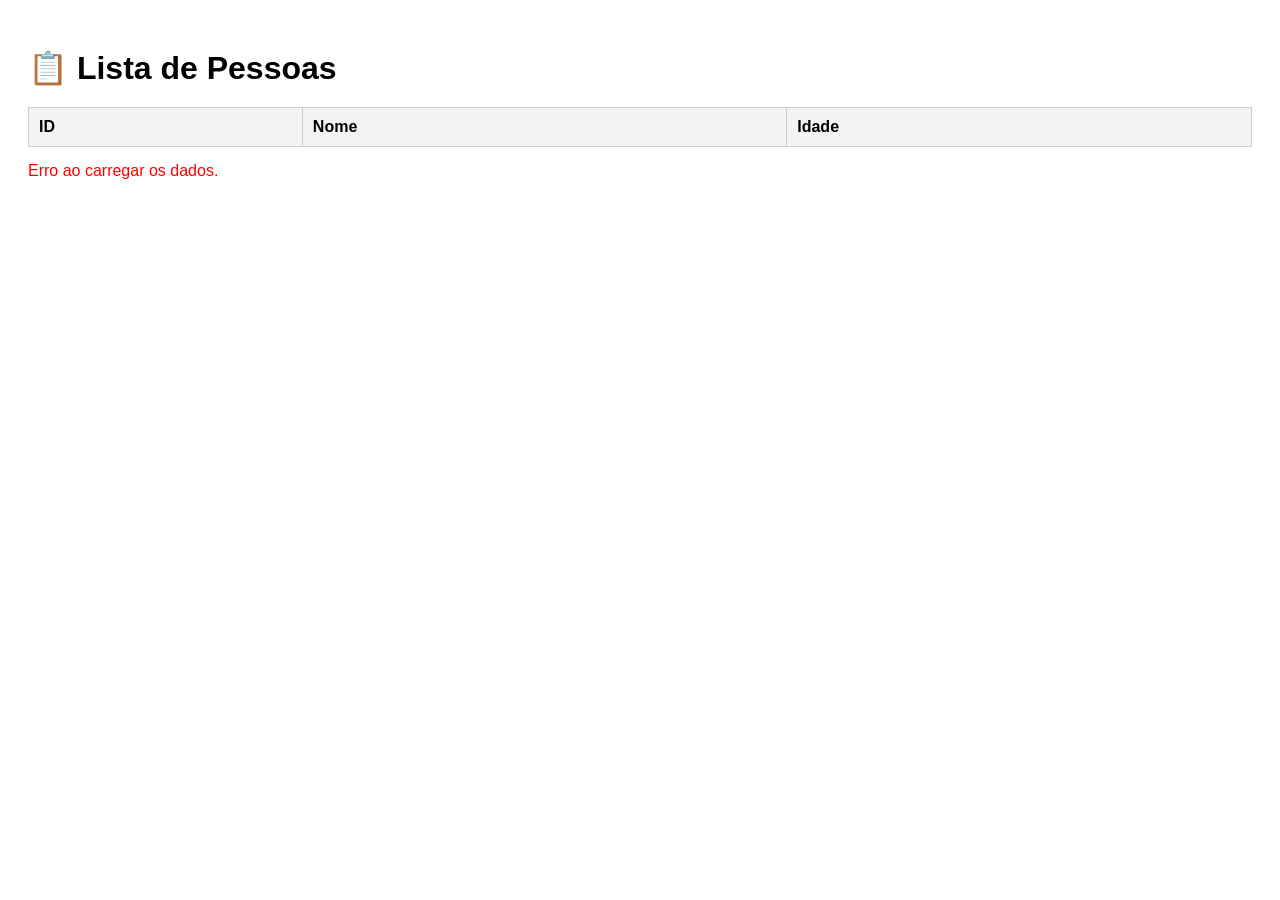
==== frontend/index.html @ 1afdbd35 "instalando dependencias do supabase" ====
<!DOCTYPE html>
<html lang="pt-BR">
<head>
  <meta charset="UTF-8">
  <title>Lista de Pessoas</title>

  <style>
    body {
      font-family: Arial;
      padding: 20px;
    }

    h1 {
      margin-bottom: 20px;
    }

    table {
      border-collapse: collapse;
      width: 100%;
    }

    th, td {
      border: 1px solid #ccc;
      padding: 10px;
      text-align: left;
    }

    th {
      background-color: #f4f4f4;
    }

    #mensagem {
      margin-top: 15px;
      color: red;
    }
  </style>
</head>

<body>

  <h1>📋 Lista de Pessoas</h1>

  <table id="tabela">
    <thead>
      <tr>
        <th>ID</th>
        <th>Nome</th>
        <th>Idade</th>
      </tr>
    </thead>
    <tbody></tbody>
  </table>

  <p id="mensagem"></p>

  <script>
    async function carregarPessoas() {
      try {

        // para acesso local:
        // const resposta = await fetch('http://127.0.0.1:3000/pessoas');
        
        // para acesso web:
        const resposta = await fetch('https://pessoas-api.onrender.com/pessoas');

        if (!resposta.ok) {
          throw new Error('Erro na requisição');
        }

        const dados = await resposta.json();

        const tbody = document.querySelector('#tabela tbody');
        tbody.innerHTML = '';

        if (dados.length === 0) {
          document.getElementById('mensagem').textContent = 'Nenhum registro encontrado.';
          return;
        }

        dados.forEach(pessoa => {
          const linha = `
            <tr>
              <td>${pessoa.id}</td>
              <td>${pessoa.nome}</td>
              <td>${pessoa.idade}</td>
            </tr>
          `;
          tbody.innerHTML += linha;
        });

      } catch (erro) {
        console.error('Erro ao carregar pessoas:', erro);
        document.getElementById('mensagem').textContent = 'Erro ao carregar os dados.';
      }
    }

    carregarPessoas();
  </script>

</body>
</html>
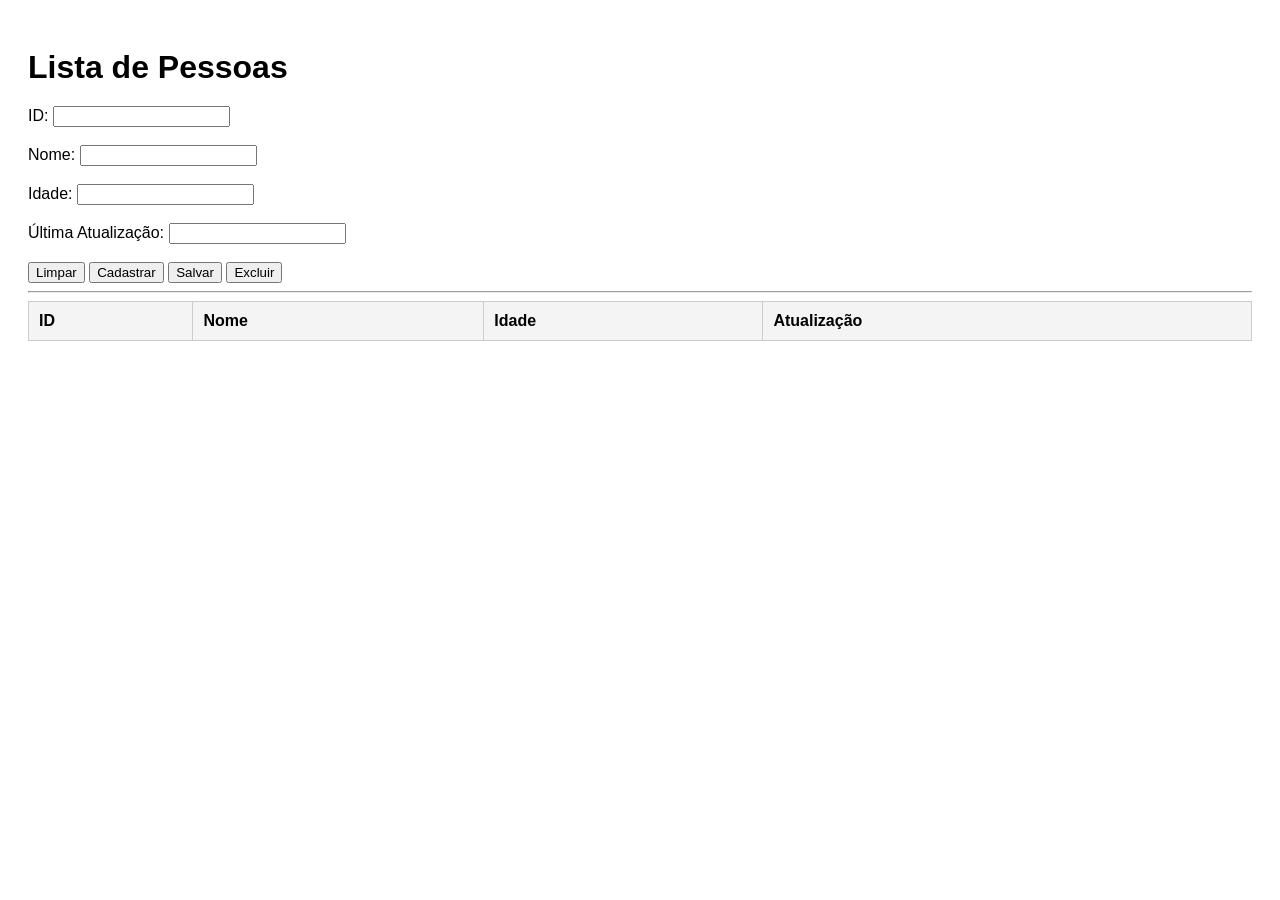
==== commit 4dd95047: "crud completo pessoas" ====
--- a/frontend/index.html
+++ b/frontend/index.html
@@ -1,3 +1,6 @@
+
+
+
 <!DOCTYPE html>
 <html lang="pt-BR">
 <head>
@@ -38,6 +41,53 @@
 
 <body>
 
+
+<!-- desenvolvendo Layout para tbl_pessoas -->    
+
+<h1>Lista de Pessoas</h1>
+
+<div>
+  <label>ID:</label>
+  <input type="text" id="id" readonly><br><br>
+
+  <label>Nome:</label>
+  <input type="text" id="nome"><br><br>
+
+  <label>Idade:</label>
+  <input type="number" id="idade"><br><br>
+
+  <label>Última Atualização:</label>
+  <input type="text" id="atualizacao" readonly><br><br>
+</div>
+
+<div>
+  <button onclick="limpar()">Limpar</button>
+  <button onclick="incluir()">Cadastrar</button>
+  <button onclick="salvar()">Salvar</button>
+  <button onclick="excluir()">Excluir</button>
+</div>
+
+<hr>
+
+<table border="1">
+  <thead>
+    <tr>
+      <th>ID</th>
+      <th>Nome</th>
+      <th>Idade</th>
+      <th>Atualização</th>
+    </tr>
+  </thead>
+  <tbody id="tabela"></tbody>
+</table>
+
+
+
+
+
+
+<!-- primeio display da tbl_pessoas -->
+<!--
   <h1>📋 Lista de Pessoas</h1>
 
   <table id="tabela">
@@ -52,16 +102,19 @@
   </table>
 
   <p id="mensagem"></p>
+-->
+
+
 
   <script>
     async function carregarPessoas() {
       try {
 
         // para acesso local:
-        // const resposta = await fetch('http://127.0.0.1:3000/pessoas');
+        const resposta = await fetch('http://127.0.0.1:3000/pessoas');
         
         // para acesso web:
-        const resposta = await fetch('https://pessoas-api.onrender.com/pessoas');
+        // const resposta = await fetch('https://pessoas-api.onrender.com/pessoas');
 
         if (!resposta.ok) {
           throw new Error('Erro na requisição');
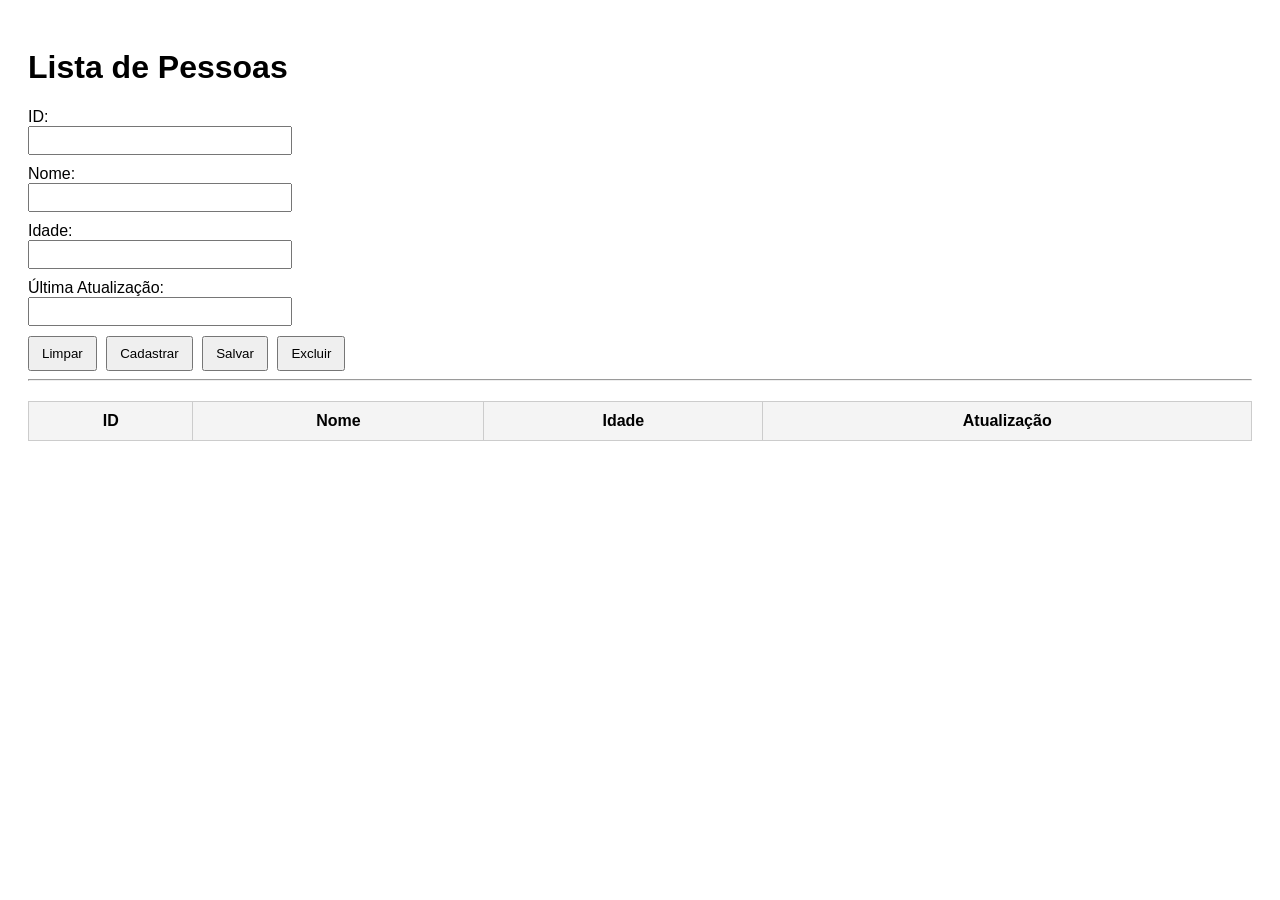
==== commit f422180a: "crud completo com frontend e condicional" ====
--- a/frontend/index.html
+++ b/frontend/index.html
@@ -13,51 +13,52 @@
       padding: 20px;
     }
 
-    h1 {
-      margin-bottom: 20px;
-    }
-
     table {
       border-collapse: collapse;
       width: 100%;
+      margin-top: 20px;
     }
 
     th, td {
       border: 1px solid #ccc;
       padding: 10px;
-      text-align: left;
+      cursor: pointer;
     }
 
     th {
       background-color: #f4f4f4;
-    }
-
-    #mensagem {
-      margin-top: 15px;
-      color: red;
+      cursor: default;
+    }
+
+    input {
+      margin-bottom: 10px;
+      padding: 5px;
+      width: 250px;
+    }
+
+    button {
+      padding: 8px 12px;
+      margin-right: 5px;
     }
   </style>
 </head>
 
 <body>
 
-
-<!-- desenvolvendo Layout para tbl_pessoas -->    
-
 <h1>Lista de Pessoas</h1>
 
 <div>
-  <label>ID:</label>
-  <input type="text" id="id" readonly><br><br>
-
-  <label>Nome:</label>
-  <input type="text" id="nome"><br><br>
-
-  <label>Idade:</label>
-  <input type="number" id="idade"><br><br>
-
-  <label>Última Atualização:</label>
-  <input type="text" id="atualizacao" readonly><br><br>
+  <label>ID:</label><br>
+  <input type="text" id="id" readonly><br>
+
+  <label>Nome:</label><br>
+  <input type="text" id="nome"><br>
+
+  <label>Idade:</label><br>
+  <input type="number" id="idade"><br>
+
+  <label>Última Atualização:</label><br>
+  <input type="text" id="atualizacao" readonly><br>
 </div>
 
 <div>
@@ -69,7 +70,7 @@
 
 <hr>
 
-<table border="1">
+<table>
   <thead>
     <tr>
       <th>ID</th>
@@ -81,74 +82,166 @@
   <tbody id="tabela"></tbody>
 </table>
 
-
-
-
-
-
-<!-- primeio display da tbl_pessoas -->
-<!--
-  <h1>📋 Lista de Pessoas</h1>
-
-  <table id="tabela">
-    <thead>
-      <tr>
-        <th>ID</th>
-        <th>Nome</th>
-        <th>Idade</th>
-      </tr>
-    </thead>
-    <tbody></tbody>
-  </table>
-
-  <p id="mensagem"></p>
--->
-
-
-
-  <script>
-    async function carregarPessoas() {
-      try {
-
-        // para acesso local:
-        const resposta = await fetch('http://127.0.0.1:3000/pessoas');
-        
-        // para acesso web:
-        // const resposta = await fetch('https://pessoas-api.onrender.com/pessoas');
-
-        if (!resposta.ok) {
-          throw new Error('Erro na requisição');
-        }
-
-        const dados = await resposta.json();
-
-        const tbody = document.querySelector('#tabela tbody');
-        tbody.innerHTML = '';
-
-        if (dados.length === 0) {
-          document.getElementById('mensagem').textContent = 'Nenhum registro encontrado.';
-          return;
-        }
-
-        dados.forEach(pessoa => {
-          const linha = `
-            <tr>
-              <td>${pessoa.id}</td>
-              <td>${pessoa.nome}</td>
-              <td>${pessoa.idade}</td>
-            </tr>
-          `;
-          tbody.innerHTML += linha;
+<script>
+
+  // 🔥 DETECTA AUTOMATICAMENTE O AMBIENTE
+  const API_URL =
+    window.location.hostname === '127.0.0.1' ||
+    window.location.hostname === 'localhost'
+      ? 'http://127.0.0.1:3000/pessoas'
+      : 'https://pessoas-api.onrender.com/pessoas';
+
+  async function carregarPessoas() {
+    try {
+      const resposta = await fetch(API_URL);
+
+      if (!resposta.ok) {
+        throw new Error('Erro na requisição');
+      }
+
+      const dados = await resposta.json();
+
+      const tbody = document.getElementById('tabela');
+      tbody.innerHTML = '';
+
+      dados.forEach(pessoa => {
+        const linha = document.createElement('tr');
+
+        linha.innerHTML = `
+          <td>${pessoa.id}</td>
+          <td>${pessoa.nome}</td>
+          <td>${pessoa.idade}</td>
+          <td>${pessoa.updated_at ?? ''}</td>
+        `;
+
+        linha.addEventListener('click', () => {
+          selecionarPessoa(pessoa);
         });
 
-      } catch (erro) {
-        console.error('Erro ao carregar pessoas:', erro);
-        document.getElementById('mensagem').textContent = 'Erro ao carregar os dados.';
-      }
-    }
-
-    carregarPessoas();
-  </script>
+        tbody.appendChild(linha);
+      });
+
+    } catch (erro) {
+      console.error('Erro ao carregar pessoas:', erro);
+      alert('Erro ao carregar dados.');
+    }
+  }
+
+  async function incluir() {
+    try {
+      const nome = document.getElementById('nome').value.trim();
+      const idade = document.getElementById('idade').value;
+
+      if (!nome || !idade) {
+        alert('Preencha nome e idade.');
+        return;
+      }
+
+      const resposta = await fetch(API_URL, {
+        method: 'POST',
+        headers: { 'Content-Type': 'application/json' },
+        body: JSON.stringify({
+          nome,
+          idade: Number(idade)
+        })
+      });
+
+      if (!resposta.ok) {
+        throw new Error('Erro ao cadastrar');
+      }
+
+      limpar();
+      await carregarPessoas();
+
+      alert('Pessoa cadastrada!');
+    } catch (erro) {
+      console.error('Erro ao cadastrar:', erro);
+      alert('Erro ao cadastrar.');
+    }
+  }
+
+  async function salvar() {
+    try {
+      const id = document.getElementById('id').value;
+      const nome = document.getElementById('nome').value.trim();
+      const idade = document.getElementById('idade').value;
+
+      if (!id) {
+        alert('Selecione um registro.');
+        return;
+      }
+
+      const resposta = await fetch(`${API_URL}/${id}`, {
+        method: 'PUT',
+        headers: { 'Content-Type': 'application/json' },
+        body: JSON.stringify({
+          nome,
+          idade: Number(idade)
+        })
+      });
+
+      if (!resposta.ok) {
+        throw new Error('Erro ao salvar');
+      }
+
+      limpar();
+      await carregarPessoas();
+
+      alert('Registro atualizado!');
+    } catch (erro) {
+      console.error('Erro ao salvar:', erro);
+      alert('Erro ao salvar.');
+    }
+  }
+
+  async function excluir() {
+    try {
+      const id = document.getElementById('id').value;
+
+      if (!id) {
+        alert('Selecione um registro.');
+        return;
+      }
+
+      if (!confirm('Deseja excluir?')) return;
+
+      const resposta = await fetch(`${API_URL}/${id}`, {
+        method: 'DELETE'
+      });
+
+      if (!resposta.ok) {
+        throw new Error('Erro ao excluir');
+      }
+
+      limpar();
+      await carregarPessoas();
+
+      alert('Registro excluído!');
+    } catch (erro) {
+      console.error('Erro ao excluir:', erro);
+      alert('Erro ao excluir.');
+    }
+  }
+
+  function selecionarPessoa(pessoa) {
+    document.getElementById('id').value = pessoa.id ?? '';
+    document.getElementById('nome').value = pessoa.nome ?? '';
+    document.getElementById('idade').value = pessoa.idade ?? '';
+    document.getElementById('atualizacao').value = pessoa.updated_at ?? '';
+  }
+
+  function limpar() {
+    document.getElementById('id').value = '';
+    document.getElementById('nome').value = '';
+    document.getElementById('idade').value = '';
+    document.getElementById('atualizacao').value = '';
+  }
+
+  carregarPessoas();
+
+</script>
 
 </body>
-</html>+</html>
+
+
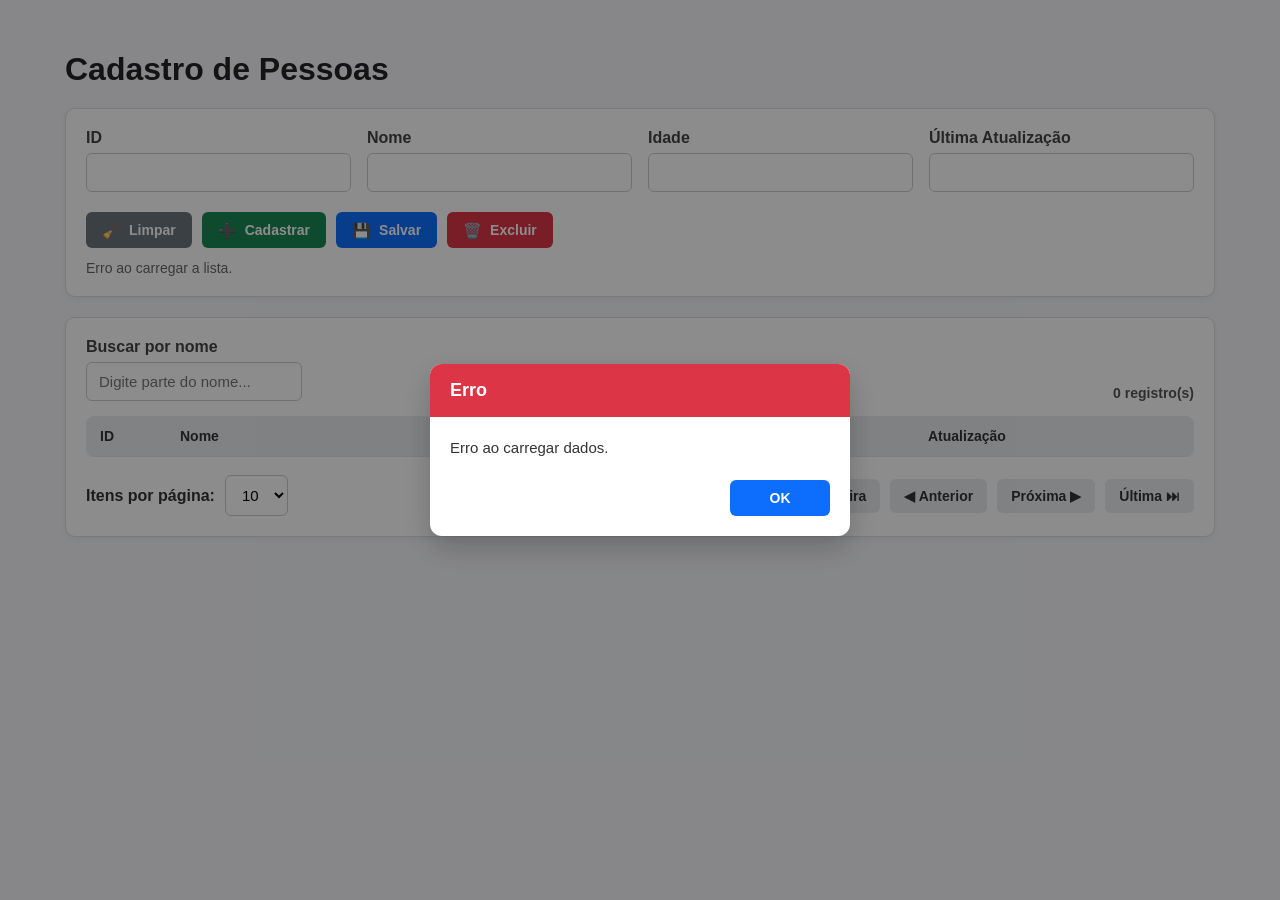
==== commit 2bf09bd3: "Atualizando index.html" ====
--- a/frontend/index.html
+++ b/frontend/index.html
@@ -5,113 +5,646 @@
 <html lang="pt-BR">
 <head>
   <meta charset="UTF-8">
-  <title>Lista de Pessoas</title>
+  <meta name="viewport" content="width=device-width, initial-scale=1.0">
+  <title>Cadastro de Pessoas</title>
 
   <style>
+    * {
+      box-sizing: border-box;
+    }
+
     body {
-      font-family: Arial;
+      margin: 0;
+      font-family: Arial, sans-serif;
+      background-color: #f5f6fa;
+      color: #333;
+      padding: 30px;
+    }
+
+    .container {
+      max-width: 1150px;
+      margin: 0 auto;
+    }
+
+    h1 {
+      margin-bottom: 20px;
+      color: #222;
+    }
+
+    .card {
+      background-color: #ffffff;
+      border: 1px solid #ddd;
+      border-radius: 10px;
       padding: 20px;
+      box-shadow: 0 2px 8px rgba(0, 0, 0, 0.05);
+      margin-bottom: 20px;
+    }
+
+    .form-grid {
+      display: grid;
+      grid-template-columns: repeat(auto-fit, minmax(220px, 1fr));
+      gap: 16px;
+      margin-bottom: 20px;
+    }
+
+    .campo {
+      display: flex;
+      flex-direction: column;
+    }
+
+    .campo label {
+      font-weight: bold;
+      margin-bottom: 6px;
+      color: #444;
+    }
+
+    .campo input,
+    .campo select,
+    .busca-box input,
+    .paginacao select {
+      padding: 10px 12px;
+      border: 1px solid #ccc;
+      border-radius: 6px;
+      font-size: 15px;
+      background-color: #fff;
+    }
+
+    .campo input:focus,
+    .campo select:focus,
+    .busca-box input:focus,
+    .paginacao select:focus {
+      outline: none;
+      border-color: #4a90e2;
+      box-shadow: 0 0 0 3px rgba(74, 144, 226, 0.15);
+    }
+
+    .acoes {
+      display: flex;
+      flex-wrap: wrap;
+      gap: 10px;
+    }
+
+    button {
+      border: none;
+      border-radius: 6px;
+      padding: 10px 16px;
+      font-size: 14px;
+      font-weight: bold;
+      cursor: pointer;
+      transition: 0.2s;
+      display: inline-flex;
+      align-items: center;
+      gap: 8px;
+    }
+
+    button:hover {
+      transform: translateY(-1px);
+      opacity: 0.95;
+    }
+
+    button:disabled {
+      opacity: 0.55;
+      cursor: not-allowed;
+      transform: none;
+    }
+
+    .btn-limpar {
+      background-color: #6c757d;
+      color: white;
+    }
+
+    .btn-cadastrar {
+      background-color: #198754;
+      color: white;
+    }
+
+    .btn-salvar {
+      background-color: #0d6efd;
+      color: white;
+    }
+
+    .btn-excluir {
+      background-color: #dc3545;
+      color: white;
+    }
+
+    .barra-superior-tabela {
+      display: flex;
+      justify-content: space-between;
+      align-items: end;
+      gap: 15px;
+      flex-wrap: wrap;
+      margin-bottom: 15px;
+    }
+
+    .busca-box {
+      flex: 1;
+      min-width: 260px;
+    }
+
+    .busca-box label {
+      display: block;
+      font-weight: bold;
+      margin-bottom: 6px;
+      color: #444;
+    }
+
+    .contador {
+      font-size: 14px;
+      color: #555;
+      font-weight: bold;
+      white-space: nowrap;
+    }
+
+    .tabela-wrapper {
+      overflow-x: auto;
     }
 
     table {
+      width: 100%;
       border-collapse: collapse;
+      background-color: white;
+      border-radius: 8px;
+      overflow: hidden;
+    }
+
+    thead {
+      background-color: #e9ecef;
+    }
+
+    th, td {
+      padding: 12px 14px;
+      border-bottom: 1px solid #e5e5e5;
+      text-align: left;
+    }
+
+    th {
+      color: #333;
+      font-size: 14px;
+    }
+
+    th.ordenavel {
+      cursor: pointer;
+      user-select: none;
+    }
+
+    th.ordenavel:hover {
+      background-color: #dde2e6;
+    }
+
+    tbody tr {
+      cursor: pointer;
+      transition: background-color 0.15s ease-in-out;
+    }
+
+    tbody tr:hover {
+      background-color: #f8f9fa;
+    }
+
+    tbody tr.linha-selecionada {
+      background-color: #fff3cd;
+    }
+
+    tbody tr.linha-selecionada td {
+      font-weight: bold;
+    }
+
+    tbody tr.linha-selecionada td:first-child {
+      box-shadow: inset 5px 0 0 #ff9800;
+    }
+
+    .sem-registros {
+      text-align: center;
+      color: #777;
+      padding: 25px;
+      font-style: italic;
+    }
+
+    .status {
+      margin-top: 12px;
+      font-size: 14px;
+      color: #666;
+    }
+
+    .icone-ordenacao {
+      display: inline-block;
+      width: 18px;
+      text-align: center;
+      font-weight: bold;
+    }
+
+    .paginacao {
+      margin-top: 18px;
+      display: flex;
+      justify-content: space-between;
+      align-items: center;
+      gap: 12px;
+      flex-wrap: wrap;
+    }
+
+    .paginacao-esquerda,
+    .paginacao-direita {
+      display: flex;
+      align-items: center;
+      gap: 10px;
+      flex-wrap: wrap;
+    }
+
+    .paginacao-info {
+      font-size: 14px;
+      color: #555;
+      font-weight: bold;
+    }
+
+    .btn-pagina {
+      background-color: #e9ecef;
+      color: #333;
+      padding: 9px 14px;
+    }
+
+    .btn-pagina:hover:not(:disabled) {
+      background-color: #dfe4ea;
+    }
+
+    .emoji {
+      font-size: 15px;
+      line-height: 1;
+    }
+
+    /* Modal */
+    .modal-overlay {
+      position: fixed;
+      inset: 0;
+      background-color: rgba(0, 0, 0, 0.45);
+      display: none;
+      align-items: center;
+      justify-content: center;
+      padding: 20px;
+      z-index: 9999;
+    }
+
+    .modal-overlay.ativo {
+      display: flex;
+    }
+
+    .modal {
       width: 100%;
-      margin-top: 20px;
-    }
-
-    th, td {
-      border: 1px solid #ccc;
-      padding: 10px;
-      cursor: pointer;
-    }
-
-    th {
-      background-color: #f4f4f4;
-      cursor: default;
-    }
-
-    input {
-      margin-bottom: 10px;
-      padding: 5px;
-      width: 250px;
-    }
-
-    button {
-      padding: 8px 12px;
-      margin-right: 5px;
+      max-width: 420px;
+      background: #fff;
+      border-radius: 12px;
+      box-shadow: 0 12px 30px rgba(0, 0, 0, 0.2);
+      overflow: hidden;
+      animation: aparecerModal 0.18s ease-out;
+    }
+
+    @keyframes aparecerModal {
+      from {
+        transform: translateY(8px);
+        opacity: 0;
+      }
+      to {
+        transform: translateY(0);
+        opacity: 1;
+      }
+    }
+
+    .modal-topo {
+      padding: 16px 20px;
+      font-weight: bold;
+      font-size: 18px;
+      color: #fff;
+    }
+
+    .modal-topo.info {
+      background-color: #0d6efd;
+    }
+
+    .modal-topo.sucesso {
+      background-color: #198754;
+    }
+
+    .modal-topo.erro {
+      background-color: #dc3545;
+    }
+
+    .modal-topo.confirmacao {
+      background-color: #ff9800;
+    }
+
+    .modal-corpo {
+      padding: 20px;
+      font-size: 15px;
+      line-height: 1.5;
+      color: #333;
+    }
+
+    .modal-acoes {
+      padding: 0 20px 20px 20px;
+      display: flex;
+      justify-content: flex-end;
+      gap: 10px;
+      flex-wrap: wrap;
+    }
+
+    .btn-modal {
+      min-width: 100px;
+      justify-content: center;
+    }
+
+    .btn-modal-secundario {
+      background-color: #6c757d;
+      color: #fff;
+    }
+
+    .btn-modal-principal {
+      background-color: #0d6efd;
+      color: #fff;
+    }
+
+    .btn-modal-perigo {
+      background-color: #dc3545;
+      color: #fff;
+    }
+
+    @media (max-width: 700px) {
+      body {
+        padding: 15px;
+      }
+
+      h1 {
+        font-size: 24px;
+      }
+
+      th, td {
+        font-size: 14px;
+        padding: 10px;
+      }
+
+      .acoes {
+        flex-direction: column;
+      }
+
+      .acoes button {
+        width: 100%;
+        justify-content: center;
+      }
+
+      .paginacao {
+        flex-direction: column;
+        align-items: stretch;
+      }
+
+      .paginacao-esquerda,
+      .paginacao-direita {
+        justify-content: center;
+      }
+
+      .modal-acoes {
+        flex-direction: column;
+      }
+
+      .btn-modal {
+        width: 100%;
+      }
     }
   </style>
 </head>
-
 <body>
-
-<h1>Lista de Pessoas</h1>
-
-<div>
-  <label>ID:</label><br>
-  <input type="text" id="id" readonly><br>
-
-  <label>Nome:</label><br>
-  <input type="text" id="nome"><br>
-
-  <label>Idade:</label><br>
-  <input type="number" id="idade"><br>
-
-  <label>Última Atualização:</label><br>
-  <input type="text" id="atualizacao" readonly><br>
-</div>
-
-<div>
-  <button onclick="limpar()">Limpar</button>
-  <button onclick="incluir()">Cadastrar</button>
-  <button onclick="salvar()">Salvar</button>
-  <button onclick="excluir()">Excluir</button>
-</div>
-
-<hr>
-
-<table>
-  <thead>
-    <tr>
-      <th>ID</th>
-      <th>Nome</th>
-      <th>Idade</th>
-      <th>Atualização</th>
-    </tr>
-  </thead>
-  <tbody id="tabela"></tbody>
-</table>
-
-<script>
-
-  // 🔥 DETECTA AUTOMATICAMENTE O AMBIENTE
-  const API_URL =
-    window.location.hostname === '127.0.0.1' ||
-    window.location.hostname === 'localhost'
-      ? 'http://127.0.0.1:3000/pessoas'
-      : 'https://pessoas-api.onrender.com/pessoas';
-
-  async function carregarPessoas() {
-    try {
-      const resposta = await fetch(API_URL);
-
-      if (!resposta.ok) {
-        throw new Error('Erro na requisição');
-      }
-
-      const dados = await resposta.json();
-
+  <div class="container">
+    <h1>Cadastro de Pessoas</h1>
+
+    <div class="card">
+      <div class="form-grid">
+        <div class="campo">
+          <label for="id">ID</label>
+          <input type="text" id="id" readonly>
+        </div>
+
+        <div class="campo">
+          <label for="nome">Nome</label>
+          <input type="text" id="nome">
+        </div>
+
+        <div class="campo">
+          <label for="idade">Idade</label>
+          <input type="number" id="idade">
+        </div>
+
+        <div class="campo">
+          <label for="atualizacao">Última Atualização</label>
+          <input type="text" id="atualizacao" readonly>
+        </div>
+      </div>
+
+      <div class="acoes">
+        <button class="btn-limpar" onclick="limpar()">
+          <span class="emoji">🧹</span>
+          <span>Limpar</span>
+        </button>
+
+        <button class="btn-cadastrar" onclick="incluir()">
+          <span class="emoji">➕</span>
+          <span>Cadastrar</span>
+        </button>
+
+        <button class="btn-salvar" onclick="salvar()">
+          <span class="emoji">💾</span>
+          <span>Salvar</span>
+        </button>
+
+        <button class="btn-excluir" onclick="excluir()">
+          <span class="emoji">🗑️</span>
+          <span>Excluir</span>
+        </button>
+      </div>
+
+      <div class="status" id="status">Selecione um registro para editar.</div>
+    </div>
+
+    <div class="card">
+      <div class="barra-superior-tabela">
+        <div class="busca-box">
+          <label for="buscaNome">Buscar por nome</label>
+          <input
+            type="text"
+            id="buscaNome"
+            placeholder="Digite parte do nome..."
+            oninput="filtrarTabela()"
+          >
+        </div>
+
+        <div class="contador" id="contadorRegistros">0 registro(s)</div>
+      </div>
+
+      <div class="tabela-wrapper">
+        <table>
+          <thead>
+            <tr>
+              <th style="width: 80px;">ID</th>
+              <th class="ordenavel" onclick="ordenarPor('nome')">
+                Nome <span class="icone-ordenacao" id="icone-nome"></span>
+              </th>
+              <th class="ordenavel" onclick="ordenarPor('idade')" style="width: 120px;">
+                Idade <span class="icone-ordenacao" id="icone-idade"></span>
+              </th>
+              <th style="width: 280px;">Atualização</th>
+            </tr>
+          </thead>
+          <tbody id="tabela"></tbody>
+        </table>
+      </div>
+
+      <div class="paginacao">
+        <div class="paginacao-esquerda">
+          <label for="itensPorPagina"><strong>Itens por página:</strong></label>
+          <select id="itensPorPagina" onchange="alterarItensPorPagina()">
+            <option value="5">5</option>
+            <option value="10" selected>10</option>
+            <option value="20">20</option>
+            <option value="50">50</option>
+          </select>
+        </div>
+
+        <div class="paginacao-info" id="infoPaginacao">
+          Página 1 de 1
+        </div>
+
+        <div class="paginacao-direita">
+          <button class="btn-pagina" id="btnPrimeira" onclick="irParaPrimeiraPagina()">⏮ Primeira</button>
+          <button class="btn-pagina" id="btnAnterior" onclick="irParaPaginaAnterior()">◀ Anterior</button>
+          <button class="btn-pagina" id="btnProxima" onclick="irParaProximaPagina()">Próxima ▶</button>
+          <button class="btn-pagina" id="btnUltima" onclick="irParaUltimaPagina()">Última ⏭</button>
+        </div>
+      </div>
+    </div>
+  </div>
+
+  <!-- Modal -->
+  <div class="modal-overlay" id="modalOverlay">
+    <div class="modal">
+      <div class="modal-topo info" id="modalTopo">Mensagem</div>
+      <div class="modal-corpo" id="modalMensagem">Texto da mensagem</div>
+      <div class="modal-acoes" id="modalAcoes"></div>
+    </div>
+  </div>
+
+  <script>
+    const API_URL =
+      window.location.hostname === '127.0.0.1' ||
+      window.location.hostname === 'localhost'
+        ? 'http://127.0.0.1:3000/pessoas'
+        : 'https://pessoas-api.onrender.com/pessoas';
+
+    let pessoas = [];
+    let idSelecionado = null;
+    let campoOrdenacao = null;
+    let direcaoOrdenacao = 'asc';
+
+    let paginaAtual = 1;
+    let itensPorPagina = 10;
+    let listaAtualFiltrada = [];
+
+    function setStatus(mensagem) {
+      document.getElementById('status').textContent = mensagem;
+    }
+
+    function formatarValor(valor) {
+      return valor ?? '';
+    }
+
+    function atualizarContador(quantidade) {
+      document.getElementById('contadorRegistros').textContent = `${quantidade} registro(s) encontrado(s)`;
+    }
+
+    function obterTextoBusca() {
+      return document.getElementById('buscaNome').value.trim().toLowerCase();
+    }
+
+    function atualizarIconesOrdenacao() {
+      document.getElementById('icone-nome').textContent = '';
+      document.getElementById('icone-idade').textContent = '';
+
+      if (!campoOrdenacao) return;
+
+      const icone = direcaoOrdenacao === 'asc' ? '↑' : '↓';
+
+      if (campoOrdenacao === 'nome') {
+        document.getElementById('icone-nome').textContent = icone;
+      }
+
+      if (campoOrdenacao === 'idade') {
+        document.getElementById('icone-idade').textContent = icone;
+      }
+    }
+
+    function ordenarPor(campo) {
+      if (campoOrdenacao === campo) {
+        direcaoOrdenacao = direcaoOrdenacao === 'asc' ? 'desc' : 'asc';
+      } else {
+        campoOrdenacao = campo;
+        direcaoOrdenacao = 'asc';
+      }
+
+      paginaAtual = 1;
+      filtrarTabela();
+    }
+
+    function obterListaFiltradaOrdenada() {
+      const textoBusca = obterTextoBusca();
+
+      let lista = pessoas.filter((pessoa) => {
+        const nome = String(pessoa.nome ?? '').toLowerCase();
+        return nome.includes(textoBusca);
+      });
+
+      if (campoOrdenacao) {
+        lista.sort((a, b) => {
+          let valorA = a[campoOrdenacao];
+          let valorB = b[campoOrdenacao];
+
+          if (campoOrdenacao === 'nome') {
+            valorA = String(valorA ?? '').toLowerCase();
+            valorB = String(valorB ?? '').toLowerCase();
+          } else if (campoOrdenacao === 'idade') {
+            valorA = Number(valorA ?? 0);
+            valorB = Number(valorB ?? 0);
+          }
+
+          if (valorA < valorB) return direcaoOrdenacao === 'asc' ? -1 : 1;
+          if (valorA > valorB) return direcaoOrdenacao === 'asc' ? 1 : -1;
+          return 0;
+        });
+      }
+
+      return lista;
+    }
+
+    function renderizarTabela(listaPaginada) {
       const tbody = document.getElementById('tabela');
       tbody.innerHTML = '';
 
-      dados.forEach(pessoa => {
+      if (listaPaginada.length === 0) {
+        tbody.innerHTML = `
+          <tr>
+            <td colspan="4" class="sem-registros">Nenhum registro encontrado.</td>
+          </tr>
+        `;
+        atualizarIconesOrdenacao();
+        return;
+      }
+
+      listaPaginada.forEach((pessoa) => {
         const linha = document.createElement('tr');
 
+        if (String(pessoa.id) === String(idSelecionado)) {
+          linha.classList.add('linha-selecionada');
+        }
+
         linha.innerHTML = `
-          <td>${pessoa.id}</td>
-          <td>${pessoa.nome}</td>
-          <td>${pessoa.idade}</td>
-          <td>${pessoa.updated_at ?? ''}</td>
+          <td>${formatarValor(pessoa.id)}</td>
+          <td>${formatarValor(pessoa.nome)}</td>
+          <td>${formatarValor(pessoa.idade)}</td>
+          <td>${formatarValor(pessoa.updated_at)}</td>
         `;
 
         linha.addEventListener('click', () => {
@@ -121,126 +654,328 @@
         tbody.appendChild(linha);
       });
 
-    } catch (erro) {
-      console.error('Erro ao carregar pessoas:', erro);
-      alert('Erro ao carregar dados.');
-    }
-  }
-
-  async function incluir() {
-    try {
-      const nome = document.getElementById('nome').value.trim();
-      const idade = document.getElementById('idade').value;
-
-      if (!nome || !idade) {
-        alert('Preencha nome e idade.');
-        return;
-      }
-
-      const resposta = await fetch(API_URL, {
-        method: 'POST',
-        headers: { 'Content-Type': 'application/json' },
-        body: JSON.stringify({
-          nome,
-          idade: Number(idade)
-        })
+      atualizarIconesOrdenacao();
+    }
+
+    function atualizarPaginacao() {
+      const totalItens = listaAtualFiltrada.length;
+      const totalPaginas = Math.max(1, Math.ceil(totalItens / itensPorPagina));
+
+      if (paginaAtual > totalPaginas) {
+        paginaAtual = totalPaginas;
+      }
+
+      const inicio = (paginaAtual - 1) * itensPorPagina;
+      const fim = inicio + itensPorPagina;
+      const listaPaginada = listaAtualFiltrada.slice(inicio, fim);
+
+      renderizarTabela(listaPaginada);
+
+      document.getElementById('infoPaginacao').textContent =
+        `Página ${paginaAtual} de ${totalPaginas}`;
+
+      document.getElementById('btnPrimeira').disabled = paginaAtual === 1;
+      document.getElementById('btnAnterior').disabled = paginaAtual === 1;
+      document.getElementById('btnProxima').disabled = paginaAtual === totalPaginas;
+      document.getElementById('btnUltima').disabled = paginaAtual === totalPaginas;
+    }
+
+    function filtrarTabela() {
+      listaAtualFiltrada = obterListaFiltradaOrdenada();
+      atualizarContador(listaAtualFiltrada.length);
+
+      const totalPaginas = Math.max(1, Math.ceil(listaAtualFiltrada.length / itensPorPagina));
+      if (paginaAtual > totalPaginas) {
+        paginaAtual = totalPaginas;
+      }
+
+      atualizarPaginacao();
+
+      const textoBuscaOriginal = document.getElementById('buscaNome').value.trim();
+
+      if (textoBuscaOriginal) {
+        setStatus(`Filtro aplicado para: "${textoBuscaOriginal}"`);
+      } else if (!idSelecionado) {
+        setStatus('Lista exibida completa.');
+      }
+    }
+
+    function alterarItensPorPagina() {
+      itensPorPagina = Number(document.getElementById('itensPorPagina').value);
+      paginaAtual = 1;
+      filtrarTabela();
+    }
+
+    function irParaPrimeiraPagina() {
+      paginaAtual = 1;
+      atualizarPaginacao();
+    }
+
+    function irParaPaginaAnterior() {
+      if (paginaAtual > 1) {
+        paginaAtual--;
+        atualizarPaginacao();
+      }
+    }
+
+    function irParaProximaPagina() {
+      const totalPaginas = Math.max(1, Math.ceil(listaAtualFiltrada.length / itensPorPagina));
+      if (paginaAtual < totalPaginas) {
+        paginaAtual++;
+        atualizarPaginacao();
+      }
+    }
+
+    function irParaUltimaPagina() {
+      paginaAtual = Math.max(1, Math.ceil(listaAtualFiltrada.length / itensPorPagina));
+      atualizarPaginacao();
+    }
+
+    function abrirModal({ titulo, mensagem, tipo = 'info', botoes = [] }) {
+      const overlay = document.getElementById('modalOverlay');
+      const topo = document.getElementById('modalTopo');
+      const texto = document.getElementById('modalMensagem');
+      const acoes = document.getElementById('modalAcoes');
+
+      topo.className = `modal-topo ${tipo}`;
+      topo.textContent = titulo;
+      texto.textContent = mensagem;
+      acoes.innerHTML = '';
+
+      botoes.forEach((botao) => {
+        const btn = document.createElement('button');
+        btn.className = `btn-modal ${botao.classe}`;
+        btn.textContent = botao.texto;
+        btn.addEventListener('click', () => {
+          fecharModal();
+          if (typeof botao.acao === 'function') {
+            botao.acao();
+          }
+        });
+        acoes.appendChild(btn);
       });
 
-      if (!resposta.ok) {
-        throw new Error('Erro ao cadastrar');
-      }
-
-      limpar();
-      await carregarPessoas();
-
-      alert('Pessoa cadastrada!');
-    } catch (erro) {
-      console.error('Erro ao cadastrar:', erro);
-      alert('Erro ao cadastrar.');
-    }
-  }
-
-  async function salvar() {
-    try {
-      const id = document.getElementById('id').value;
-      const nome = document.getElementById('nome').value.trim();
-      const idade = document.getElementById('idade').value;
-
-      if (!id) {
-        alert('Selecione um registro.');
-        return;
-      }
-
-      const resposta = await fetch(`${API_URL}/${id}`, {
-        method: 'PUT',
-        headers: { 'Content-Type': 'application/json' },
-        body: JSON.stringify({
-          nome,
-          idade: Number(idade)
-        })
+      overlay.classList.add('ativo');
+    }
+
+    function fecharModal() {
+      document.getElementById('modalOverlay').classList.remove('ativo');
+    }
+
+    function mostrarMensagem(titulo, mensagem, tipo = 'info') {
+      abrirModal({
+        titulo,
+        mensagem,
+        tipo,
+        botoes: [
+          {
+            texto: 'OK',
+            classe: 'btn-modal-principal',
+            acao: null
+          }
+        ]
       });
-
-      if (!resposta.ok) {
-        throw new Error('Erro ao salvar');
-      }
-
-      limpar();
-      await carregarPessoas();
-
-      alert('Registro atualizado!');
-    } catch (erro) {
-      console.error('Erro ao salvar:', erro);
-      alert('Erro ao salvar.');
-    }
-  }
-
-  async function excluir() {
-    try {
-      const id = document.getElementById('id').value;
-
-      if (!id) {
-        alert('Selecione um registro.');
-        return;
-      }
-
-      if (!confirm('Deseja excluir?')) return;
-
-      const resposta = await fetch(`${API_URL}/${id}`, {
-        method: 'DELETE'
+    }
+
+    function pedirConfirmacao(titulo, mensagem) {
+      return new Promise((resolve) => {
+        abrirModal({
+          titulo,
+          mensagem,
+          tipo: 'confirmacao',
+          botoes: [
+            {
+              texto: 'Cancelar',
+              classe: 'btn-modal-secundario',
+              acao: () => resolve(false)
+            },
+            {
+              texto: 'Confirmar',
+              classe: 'btn-modal-perigo',
+              acao: () => resolve(true)
+            }
+          ]
+        });
       });
-
-      if (!resposta.ok) {
-        throw new Error('Erro ao excluir');
-      }
-
-      limpar();
-      await carregarPessoas();
-
-      alert('Registro excluído!');
-    } catch (erro) {
-      console.error('Erro ao excluir:', erro);
-      alert('Erro ao excluir.');
-    }
-  }
-
-  function selecionarPessoa(pessoa) {
-    document.getElementById('id').value = pessoa.id ?? '';
-    document.getElementById('nome').value = pessoa.nome ?? '';
-    document.getElementById('idade').value = pessoa.idade ?? '';
-    document.getElementById('atualizacao').value = pessoa.updated_at ?? '';
-  }
-
-  function limpar() {
-    document.getElementById('id').value = '';
-    document.getElementById('nome').value = '';
-    document.getElementById('idade').value = '';
-    document.getElementById('atualizacao').value = '';
-  }
-
-  carregarPessoas();
-
-</script>
-
+    }
+
+    async function carregarPessoas() {
+      try {
+        const resposta = await fetch(API_URL);
+
+        if (!resposta.ok) {
+          throw new Error('Erro na requisição');
+        }
+
+        pessoas = await resposta.json();
+        filtrarTabela();
+
+        if (!idSelecionado) {
+          setStatus('Lista carregada com sucesso.');
+        }
+      } catch (erro) {
+        console.error('Erro ao carregar pessoas:', erro);
+        mostrarMensagem('Erro', 'Erro ao carregar dados.', 'erro');
+        setStatus('Erro ao carregar a lista.');
+      }
+    }
+
+    async function incluir() {
+      try {
+        const nome = document.getElementById('nome').value.trim();
+        const idade = document.getElementById('idade').value;
+
+        if (!nome || !idade) {
+          mostrarMensagem('Atenção', 'Preencha nome e idade.', 'info');
+          return;
+        }
+
+        const resposta = await fetch(API_URL, {
+          method: 'POST',
+          headers: { 'Content-Type': 'application/json' },
+          body: JSON.stringify({
+            nome,
+            idade: Number(idade)
+          })
+        });
+
+        if (!resposta.ok) {
+          throw new Error('Erro ao cadastrar');
+        }
+
+        limpar(false);
+        await carregarPessoas();
+
+        mostrarMensagem('Sucesso', 'Pessoa cadastrada com sucesso!', 'sucesso');
+        setStatus('Pessoa cadastrada com sucesso.');
+      } catch (erro) {
+        console.error('Erro ao cadastrar:', erro);
+        mostrarMensagem('Erro', 'Erro ao cadastrar.', 'erro');
+        setStatus('Erro ao cadastrar pessoa.');
+      }
+    }
+
+    async function salvar() {
+      try {
+        const id = document.getElementById('id').value;
+        const nome = document.getElementById('nome').value.trim();
+        const idade = document.getElementById('idade').value;
+
+        if (!id) {
+          mostrarMensagem('Atenção', 'Selecione um registro.', 'info');
+          return;
+        }
+
+        if (!nome || !idade) {
+          mostrarMensagem('Atenção', 'Preencha nome e idade.', 'info');
+          return;
+        }
+
+        const resposta = await fetch(`${API_URL}/${id}`, {
+          method: 'PUT',
+          headers: { 'Content-Type': 'application/json' },
+          body: JSON.stringify({
+            nome,
+            idade: Number(idade)
+          })
+        });
+
+        if (!resposta.ok) {
+          throw new Error('Erro ao salvar');
+        }
+
+        limpar(false);
+        await carregarPessoas();
+
+        mostrarMensagem('Sucesso', 'Registro atualizado com sucesso!', 'sucesso');
+        setStatus('Registro atualizado com sucesso.');
+      } catch (erro) {
+        console.error('Erro ao salvar:', erro);
+        mostrarMensagem('Erro', 'Erro ao salvar.', 'erro');
+        setStatus('Erro ao salvar registro.');
+      }
+    }
+
+    async function excluir() {
+      try {
+        const id = document.getElementById('id').value;
+
+        if (!id) {
+          mostrarMensagem('Atenção', 'Selecione um registro.', 'info');
+          return;
+        }
+
+        const confirmado = await pedirConfirmacao(
+          'Confirmar exclusão',
+          'Deseja realmente excluir este registro?'
+        );
+
+        if (!confirmado) {
+          setStatus('Exclusão cancelada.');
+          return;
+        }
+
+        const resposta = await fetch(`${API_URL}/${id}`, {
+          method: 'DELETE'
+        });
+
+        if (!resposta.ok) {
+          throw new Error('Erro ao excluir');
+        }
+
+        limpar(false);
+        await carregarPessoas();
+
+        mostrarMensagem('Sucesso', 'Registro excluído com sucesso!', 'sucesso');
+        setStatus('Registro excluído com sucesso.');
+      } catch (erro) {
+        console.error('Erro ao excluir:', erro);
+        mostrarMensagem('Erro', 'Erro ao excluir.', 'erro');
+        setStatus('Erro ao excluir registro.');
+      }
+    }
+
+    function selecionarPessoa(pessoa) {
+      idSelecionado = pessoa.id ?? null;
+
+      document.getElementById('id').value = pessoa.id ?? '';
+      document.getElementById('nome').value = pessoa.nome ?? '';
+      document.getElementById('idade').value = pessoa.idade ?? '';
+      document.getElementById('atualizacao').value = pessoa.updated_at ?? '';
+
+      filtrarTabela();
+      setStatus(`Registro ID ${pessoa.id} selecionado para edição.`);
+    }
+
+    function limpar(mensagem = true) {
+      idSelecionado = null;
+
+      document.getElementById('id').value = '';
+      document.getElementById('nome').value = '';
+      document.getElementById('idade').value = '';
+      document.getElementById('atualizacao').value = '';
+
+      filtrarTabela();
+
+      if (mensagem) {
+        setStatus('Campos limpos. Nenhum registro selecionado.');
+      }
+    }
+
+    document.getElementById('modalOverlay').addEventListener('click', (event) => {
+      if (event.target.id === 'modalOverlay') {
+        fecharModal();
+      }
+    });
+
+    document.addEventListener('keydown', (event) => {
+      if (event.key === 'Escape') {
+        fecharModal();
+      }
+    });
+
+    carregarPessoas();
+  </script>
 </body>
 </html>
 
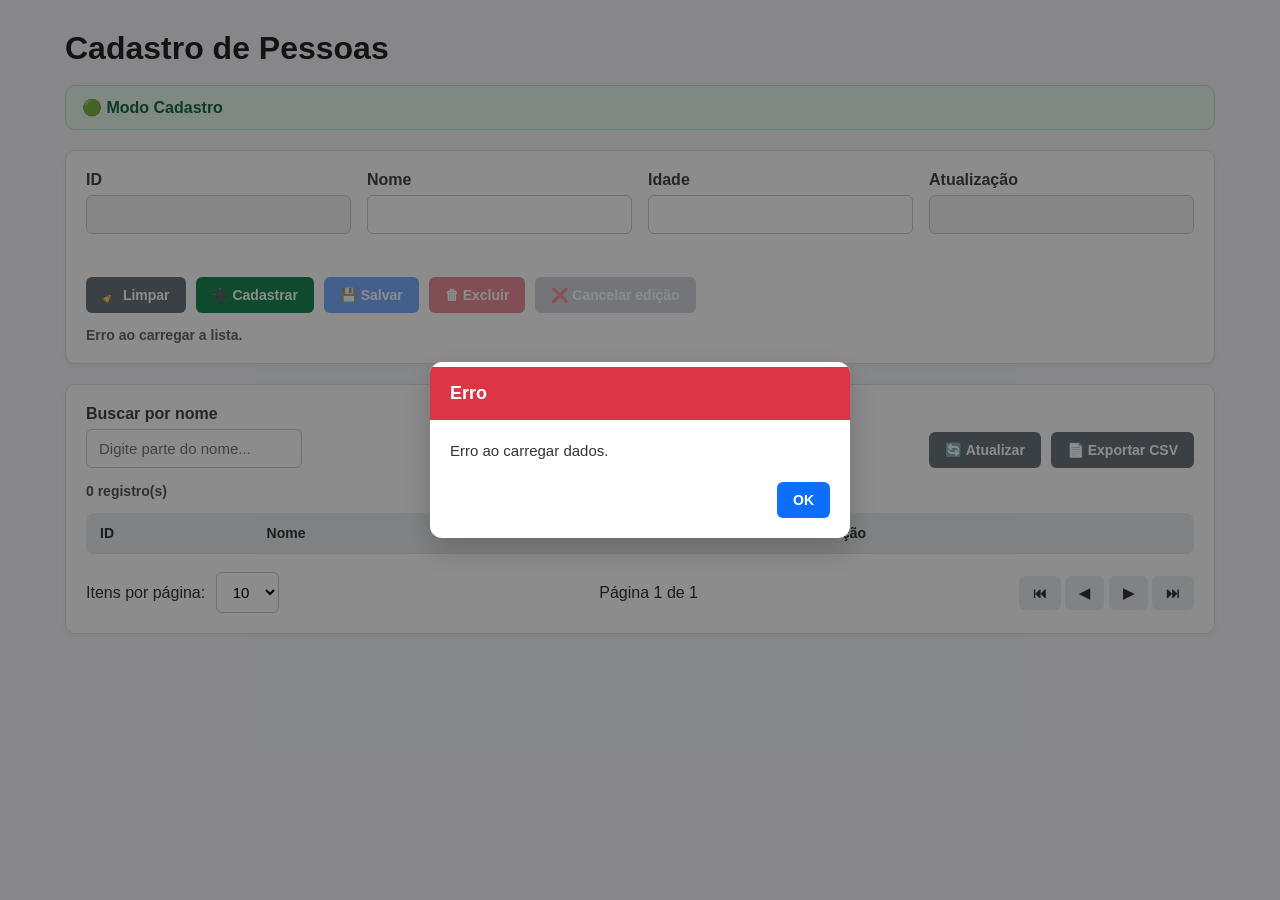
==== commit 083c18e5: "Atualizando index.html" ====
--- a/frontend/index.html
+++ b/frontend/index.html
@@ -1,470 +1,93 @@
-
-
-
 <!DOCTYPE html>
 <html lang="pt-BR">
 <head>
   <meta charset="UTF-8">
   <meta name="viewport" content="width=device-width, initial-scale=1.0">
+
   <title>Cadastro de Pessoas</title>
 
-  <style>
-    * {
-      box-sizing: border-box;
-    }
+  <!-- CSS externo -->
+  <link rel="stylesheet" href="style.css">
+</head>
 
-    body {
-      margin: 0;
-      font-family: Arial, sans-serif;
-      background-color: #f5f6fa;
-      color: #333;
-      padding: 30px;
-    }
-
-    .container {
-      max-width: 1150px;
-      margin: 0 auto;
-    }
-
-    h1 {
-      margin-bottom: 20px;
-      color: #222;
-    }
-
-    .card {
-      background-color: #ffffff;
-      border: 1px solid #ddd;
-      border-radius: 10px;
-      padding: 20px;
-      box-shadow: 0 2px 8px rgba(0, 0, 0, 0.05);
-      margin-bottom: 20px;
-    }
-
-    .form-grid {
-      display: grid;
-      grid-template-columns: repeat(auto-fit, minmax(220px, 1fr));
-      gap: 16px;
-      margin-bottom: 20px;
-    }
-
-    .campo {
-      display: flex;
-      flex-direction: column;
-    }
-
-    .campo label {
-      font-weight: bold;
-      margin-bottom: 6px;
-      color: #444;
-    }
-
-    .campo input,
-    .campo select,
-    .busca-box input,
-    .paginacao select {
-      padding: 10px 12px;
-      border: 1px solid #ccc;
-      border-radius: 6px;
-      font-size: 15px;
-      background-color: #fff;
-    }
-
-    .campo input:focus,
-    .campo select:focus,
-    .busca-box input:focus,
-    .paginacao select:focus {
-      outline: none;
-      border-color: #4a90e2;
-      box-shadow: 0 0 0 3px rgba(74, 144, 226, 0.15);
-    }
-
-    .acoes {
-      display: flex;
-      flex-wrap: wrap;
-      gap: 10px;
-    }
-
-    button {
-      border: none;
-      border-radius: 6px;
-      padding: 10px 16px;
-      font-size: 14px;
-      font-weight: bold;
-      cursor: pointer;
-      transition: 0.2s;
-      display: inline-flex;
-      align-items: center;
-      gap: 8px;
-    }
-
-    button:hover {
-      transform: translateY(-1px);
-      opacity: 0.95;
-    }
-
-    button:disabled {
-      opacity: 0.55;
-      cursor: not-allowed;
-      transform: none;
-    }
-
-    .btn-limpar {
-      background-color: #6c757d;
-      color: white;
-    }
-
-    .btn-cadastrar {
-      background-color: #198754;
-      color: white;
-    }
-
-    .btn-salvar {
-      background-color: #0d6efd;
-      color: white;
-    }
-
-    .btn-excluir {
-      background-color: #dc3545;
-      color: white;
-    }
-
-    .barra-superior-tabela {
-      display: flex;
-      justify-content: space-between;
-      align-items: end;
-      gap: 15px;
-      flex-wrap: wrap;
-      margin-bottom: 15px;
-    }
-
-    .busca-box {
-      flex: 1;
-      min-width: 260px;
-    }
-
-    .busca-box label {
-      display: block;
-      font-weight: bold;
-      margin-bottom: 6px;
-      color: #444;
-    }
-
-    .contador {
-      font-size: 14px;
-      color: #555;
-      font-weight: bold;
-      white-space: nowrap;
-    }
-
-    .tabela-wrapper {
-      overflow-x: auto;
-    }
-
-    table {
-      width: 100%;
-      border-collapse: collapse;
-      background-color: white;
-      border-radius: 8px;
-      overflow: hidden;
-    }
-
-    thead {
-      background-color: #e9ecef;
-    }
-
-    th, td {
-      padding: 12px 14px;
-      border-bottom: 1px solid #e5e5e5;
-      text-align: left;
-    }
-
-    th {
-      color: #333;
-      font-size: 14px;
-    }
-
-    th.ordenavel {
-      cursor: pointer;
-      user-select: none;
-    }
-
-    th.ordenavel:hover {
-      background-color: #dde2e6;
-    }
-
-    tbody tr {
-      cursor: pointer;
-      transition: background-color 0.15s ease-in-out;
-    }
-
-    tbody tr:hover {
-      background-color: #f8f9fa;
-    }
-
-    tbody tr.linha-selecionada {
-      background-color: #fff3cd;
-    }
-
-    tbody tr.linha-selecionada td {
-      font-weight: bold;
-    }
-
-    tbody tr.linha-selecionada td:first-child {
-      box-shadow: inset 5px 0 0 #ff9800;
-    }
-
-    .sem-registros {
-      text-align: center;
-      color: #777;
-      padding: 25px;
-      font-style: italic;
-    }
-
-    .status {
-      margin-top: 12px;
-      font-size: 14px;
-      color: #666;
-    }
-
-    .icone-ordenacao {
-      display: inline-block;
-      width: 18px;
-      text-align: center;
-      font-weight: bold;
-    }
-
-    .paginacao {
-      margin-top: 18px;
-      display: flex;
-      justify-content: space-between;
-      align-items: center;
-      gap: 12px;
-      flex-wrap: wrap;
-    }
-
-    .paginacao-esquerda,
-    .paginacao-direita {
-      display: flex;
-      align-items: center;
-      gap: 10px;
-      flex-wrap: wrap;
-    }
-
-    .paginacao-info {
-      font-size: 14px;
-      color: #555;
-      font-weight: bold;
-    }
-
-    .btn-pagina {
-      background-color: #e9ecef;
-      color: #333;
-      padding: 9px 14px;
-    }
-
-    .btn-pagina:hover:not(:disabled) {
-      background-color: #dfe4ea;
-    }
-
-    .emoji {
-      font-size: 15px;
-      line-height: 1;
-    }
-
-    /* Modal */
-    .modal-overlay {
-      position: fixed;
-      inset: 0;
-      background-color: rgba(0, 0, 0, 0.45);
-      display: none;
-      align-items: center;
-      justify-content: center;
-      padding: 20px;
-      z-index: 9999;
-    }
-
-    .modal-overlay.ativo {
-      display: flex;
-    }
-
-    .modal {
-      width: 100%;
-      max-width: 420px;
-      background: #fff;
-      border-radius: 12px;
-      box-shadow: 0 12px 30px rgba(0, 0, 0, 0.2);
-      overflow: hidden;
-      animation: aparecerModal 0.18s ease-out;
-    }
-
-    @keyframes aparecerModal {
-      from {
-        transform: translateY(8px);
-        opacity: 0;
-      }
-      to {
-        transform: translateY(0);
-        opacity: 1;
-      }
-    }
-
-    .modal-topo {
-      padding: 16px 20px;
-      font-weight: bold;
-      font-size: 18px;
-      color: #fff;
-    }
-
-    .modal-topo.info {
-      background-color: #0d6efd;
-    }
-
-    .modal-topo.sucesso {
-      background-color: #198754;
-    }
-
-    .modal-topo.erro {
-      background-color: #dc3545;
-    }
-
-    .modal-topo.confirmacao {
-      background-color: #ff9800;
-    }
-
-    .modal-corpo {
-      padding: 20px;
-      font-size: 15px;
-      line-height: 1.5;
-      color: #333;
-    }
-
-    .modal-acoes {
-      padding: 0 20px 20px 20px;
-      display: flex;
-      justify-content: flex-end;
-      gap: 10px;
-      flex-wrap: wrap;
-    }
-
-    .btn-modal {
-      min-width: 100px;
-      justify-content: center;
-    }
-
-    .btn-modal-secundario {
-      background-color: #6c757d;
-      color: #fff;
-    }
-
-    .btn-modal-principal {
-      background-color: #0d6efd;
-      color: #fff;
-    }
-
-    .btn-modal-perigo {
-      background-color: #dc3545;
-      color: #fff;
-    }
-
-    @media (max-width: 700px) {
-      body {
-        padding: 15px;
-      }
-
-      h1 {
-        font-size: 24px;
-      }
-
-      th, td {
-        font-size: 14px;
-        padding: 10px;
-      }
-
-      .acoes {
-        flex-direction: column;
-      }
-
-      .acoes button {
-        width: 100%;
-        justify-content: center;
-      }
-
-      .paginacao {
-        flex-direction: column;
-        align-items: stretch;
-      }
-
-      .paginacao-esquerda,
-      .paginacao-direita {
-        justify-content: center;
-      }
-
-      .modal-acoes {
-        flex-direction: column;
-      }
-
-      .btn-modal {
-        width: 100%;
-      }
-    }
-  </style>
-</head>
 <body>
   <div class="container">
+
+    <!-- TÍTULO -->
     <h1>Cadastro de Pessoas</h1>
 
+    <!-- STATUS / MODO -->
+    <div id="modo" class="modo modo-cadastro">
+      🟢 Modo Cadastro
+    </div>
+
+    <!-- FORMULÁRIO -->
     <div class="card">
+
       <div class="form-grid">
+
         <div class="campo">
-          <label for="id">ID</label>
+          <label>ID</label>
           <input type="text" id="id" readonly>
         </div>
 
         <div class="campo">
-          <label for="nome">Nome</label>
+          <label>Nome</label>
           <input type="text" id="nome">
+          <small class="erro" id="erroNome"></small>
         </div>
 
         <div class="campo">
-          <label for="idade">Idade</label>
+          <label>Idade</label>
           <input type="number" id="idade">
+          <small class="erro" id="erroIdade"></small>
         </div>
 
         <div class="campo">
-          <label for="atualizacao">Última Atualização</label>
+          <label>Atualização</label>
           <input type="text" id="atualizacao" readonly>
         </div>
+
       </div>
 
+      <!-- BOTÕES -->
       <div class="acoes">
-        <button class="btn-limpar" onclick="limpar()">
-          <span class="emoji">🧹</span>
-          <span>Limpar</span>
+
+        <button class="btn btn-secundario" onclick="limpar()">
+          🧹 Limpar
         </button>
 
-        <button class="btn-cadastrar" onclick="incluir()">
-          <span class="emoji">➕</span>
-          <span>Cadastrar</span>
+        <button class="btn btn-sucesso" onclick="incluir()" id="btnCadastrar">
+          ➕ Cadastrar
         </button>
 
-        <button class="btn-salvar" onclick="salvar()">
-          <span class="emoji">💾</span>
-          <span>Salvar</span>
+        <button class="btn btn-primario" onclick="salvar()" id="btnSalvar">
+          💾 Salvar
         </button>
 
-        <button class="btn-excluir" onclick="excluir()">
-          <span class="emoji">🗑️</span>
-          <span>Excluir</span>
+        <button class="btn btn-perigo" onclick="excluir()" id="btnExcluir">
+          🗑 Excluir
         </button>
+
+        <button class="btn btn-cancelar" onclick="cancelarEdicao()" id="btnCancelar">
+          ❌ Cancelar edição
+        </button>
+
       </div>
 
-      <div class="status" id="status">Selecione um registro para editar.</div>
+      <div class="status" id="status">
+        Pronto.
+      </div>
+
     </div>
 
+    <!-- TABELA -->
     <div class="card">
-      <div class="barra-superior-tabela">
+
+      <div class="barra-superior">
+
         <div class="busca-box">
-          <label for="buscaNome">Buscar por nome</label>
+          <label>Buscar por nome</label>
           <input
             type="text"
             id="buscaNome"
@@ -473,510 +96,93 @@
           >
         </div>
 
-        <div class="contador" id="contadorRegistros">0 registro(s)</div>
+        <div class="acoes-tabela">
+          <button class="btn btn-secundario" onclick="carregarPessoas()">
+            🔄 Atualizar
+          </button>
+
+          <button class="btn btn-secundario" onclick="exportarCSV()">
+            📄 Exportar CSV
+          </button>
+        </div>
+
+      </div>
+
+      <div class="contador" id="contadorRegistros">
+        0 registro(s)
       </div>
 
       <div class="tabela-wrapper">
         <table>
           <thead>
             <tr>
-              <th style="width: 80px;">ID</th>
-              <th class="ordenavel" onclick="ordenarPor('nome')">
-                Nome <span class="icone-ordenacao" id="icone-nome"></span>
+              <th>ID</th>
+              <th onclick="ordenarPor('nome')" class="ordenavel">
+                Nome <span id="icone-nome"></span>
               </th>
-              <th class="ordenavel" onclick="ordenarPor('idade')" style="width: 120px;">
-                Idade <span class="icone-ordenacao" id="icone-idade"></span>
+              <th onclick="ordenarPor('idade')" class="ordenavel">
+                Idade <span id="icone-idade"></span>
               </th>
-              <th style="width: 280px;">Atualização</th>
+              <th>Atualização</th>
             </tr>
           </thead>
+
           <tbody id="tabela"></tbody>
         </table>
       </div>
 
+      <!-- PAGINAÇÃO -->
       <div class="paginacao">
-        <div class="paginacao-esquerda">
-          <label for="itensPorPagina"><strong>Itens por página:</strong></label>
+
+        <div>
+          Itens por página:
           <select id="itensPorPagina" onchange="alterarItensPorPagina()">
-            <option value="5">5</option>
-            <option value="10" selected>10</option>
-            <option value="20">20</option>
-            <option value="50">50</option>
+            <option>5</option>
+            <option selected>10</option>
+            <option>20</option>
+            <option>50</option>
           </select>
         </div>
 
-        <div class="paginacao-info" id="infoPaginacao">
+        <div id="infoPaginacao">
           Página 1 de 1
         </div>
 
-        <div class="paginacao-direita">
-          <button class="btn-pagina" id="btnPrimeira" onclick="irParaPrimeiraPagina()">⏮ Primeira</button>
-          <button class="btn-pagina" id="btnAnterior" onclick="irParaPaginaAnterior()">◀ Anterior</button>
-          <button class="btn-pagina" id="btnProxima" onclick="irParaProximaPagina()">Próxima ▶</button>
-          <button class="btn-pagina" id="btnUltima" onclick="irParaUltimaPagina()">Última ⏭</button>
+        <div>
+          <button onclick="irParaPrimeiraPagina()">⏮</button>
+          <button onclick="irParaPaginaAnterior()">◀</button>
+          <button onclick="irParaProximaPagina()">▶</button>
+          <button onclick="irParaUltimaPagina()">⏭</button>
         </div>
+
       </div>
+
+    </div>
+
+  </div>
+
+  <!-- TOAST -->
+  <div id="toast" class="toast"></div>
+
+  <!-- MODAL -->
+  <div id="modalOverlay" class="modal-overlay">
+    <div class="modal">
+
+      <div id="modalTopo" class="modal-topo">
+        Título
+      </div>
+
+      <div id="modalMensagem" class="modal-corpo">
+        Mensagem
+      </div>
+
+      <div id="modalAcoes" class="modal-acoes"></div>
+
     </div>
   </div>
 
-  <!-- Modal -->
-  <div class="modal-overlay" id="modalOverlay">
-    <div class="modal">
-      <div class="modal-topo info" id="modalTopo">Mensagem</div>
-      <div class="modal-corpo" id="modalMensagem">Texto da mensagem</div>
-      <div class="modal-acoes" id="modalAcoes"></div>
-    </div>
-  </div>
+  <!-- JS externo -->
+  <script src="app.js"></script>
 
-  <script>
-    const API_URL =
-      window.location.hostname === '127.0.0.1' ||
-      window.location.hostname === 'localhost'
-        ? 'http://127.0.0.1:3000/pessoas'
-        : 'https://pessoas-api.onrender.com/pessoas';
-
-    let pessoas = [];
-    let idSelecionado = null;
-    let campoOrdenacao = null;
-    let direcaoOrdenacao = 'asc';
-
-    let paginaAtual = 1;
-    let itensPorPagina = 10;
-    let listaAtualFiltrada = [];
-
-    function setStatus(mensagem) {
-      document.getElementById('status').textContent = mensagem;
-    }
-
-    function formatarValor(valor) {
-      return valor ?? '';
-    }
-
-    function atualizarContador(quantidade) {
-      document.getElementById('contadorRegistros').textContent = `${quantidade} registro(s) encontrado(s)`;
-    }
-
-    function obterTextoBusca() {
-      return document.getElementById('buscaNome').value.trim().toLowerCase();
-    }
-
-    function atualizarIconesOrdenacao() {
-      document.getElementById('icone-nome').textContent = '';
-      document.getElementById('icone-idade').textContent = '';
-
-      if (!campoOrdenacao) return;
-
-      const icone = direcaoOrdenacao === 'asc' ? '↑' : '↓';
-
-      if (campoOrdenacao === 'nome') {
-        document.getElementById('icone-nome').textContent = icone;
-      }
-
-      if (campoOrdenacao === 'idade') {
-        document.getElementById('icone-idade').textContent = icone;
-      }
-    }
-
-    function ordenarPor(campo) {
-      if (campoOrdenacao === campo) {
-        direcaoOrdenacao = direcaoOrdenacao === 'asc' ? 'desc' : 'asc';
-      } else {
-        campoOrdenacao = campo;
-        direcaoOrdenacao = 'asc';
-      }
-
-      paginaAtual = 1;
-      filtrarTabela();
-    }
-
-    function obterListaFiltradaOrdenada() {
-      const textoBusca = obterTextoBusca();
-
-      let lista = pessoas.filter((pessoa) => {
-        const nome = String(pessoa.nome ?? '').toLowerCase();
-        return nome.includes(textoBusca);
-      });
-
-      if (campoOrdenacao) {
-        lista.sort((a, b) => {
-          let valorA = a[campoOrdenacao];
-          let valorB = b[campoOrdenacao];
-
-          if (campoOrdenacao === 'nome') {
-            valorA = String(valorA ?? '').toLowerCase();
-            valorB = String(valorB ?? '').toLowerCase();
-          } else if (campoOrdenacao === 'idade') {
-            valorA = Number(valorA ?? 0);
-            valorB = Number(valorB ?? 0);
-          }
-
-          if (valorA < valorB) return direcaoOrdenacao === 'asc' ? -1 : 1;
-          if (valorA > valorB) return direcaoOrdenacao === 'asc' ? 1 : -1;
-          return 0;
-        });
-      }
-
-      return lista;
-    }
-
-    function renderizarTabela(listaPaginada) {
-      const tbody = document.getElementById('tabela');
-      tbody.innerHTML = '';
-
-      if (listaPaginada.length === 0) {
-        tbody.innerHTML = `
-          <tr>
-            <td colspan="4" class="sem-registros">Nenhum registro encontrado.</td>
-          </tr>
-        `;
-        atualizarIconesOrdenacao();
-        return;
-      }
-
-      listaPaginada.forEach((pessoa) => {
-        const linha = document.createElement('tr');
-
-        if (String(pessoa.id) === String(idSelecionado)) {
-          linha.classList.add('linha-selecionada');
-        }
-
-        linha.innerHTML = `
-          <td>${formatarValor(pessoa.id)}</td>
-          <td>${formatarValor(pessoa.nome)}</td>
-          <td>${formatarValor(pessoa.idade)}</td>
-          <td>${formatarValor(pessoa.updated_at)}</td>
-        `;
-
-        linha.addEventListener('click', () => {
-          selecionarPessoa(pessoa);
-        });
-
-        tbody.appendChild(linha);
-      });
-
-      atualizarIconesOrdenacao();
-    }
-
-    function atualizarPaginacao() {
-      const totalItens = listaAtualFiltrada.length;
-      const totalPaginas = Math.max(1, Math.ceil(totalItens / itensPorPagina));
-
-      if (paginaAtual > totalPaginas) {
-        paginaAtual = totalPaginas;
-      }
-
-      const inicio = (paginaAtual - 1) * itensPorPagina;
-      const fim = inicio + itensPorPagina;
-      const listaPaginada = listaAtualFiltrada.slice(inicio, fim);
-
-      renderizarTabela(listaPaginada);
-
-      document.getElementById('infoPaginacao').textContent =
-        `Página ${paginaAtual} de ${totalPaginas}`;
-
-      document.getElementById('btnPrimeira').disabled = paginaAtual === 1;
-      document.getElementById('btnAnterior').disabled = paginaAtual === 1;
-      document.getElementById('btnProxima').disabled = paginaAtual === totalPaginas;
-      document.getElementById('btnUltima').disabled = paginaAtual === totalPaginas;
-    }
-
-    function filtrarTabela() {
-      listaAtualFiltrada = obterListaFiltradaOrdenada();
-      atualizarContador(listaAtualFiltrada.length);
-
-      const totalPaginas = Math.max(1, Math.ceil(listaAtualFiltrada.length / itensPorPagina));
-      if (paginaAtual > totalPaginas) {
-        paginaAtual = totalPaginas;
-      }
-
-      atualizarPaginacao();
-
-      const textoBuscaOriginal = document.getElementById('buscaNome').value.trim();
-
-      if (textoBuscaOriginal) {
-        setStatus(`Filtro aplicado para: "${textoBuscaOriginal}"`);
-      } else if (!idSelecionado) {
-        setStatus('Lista exibida completa.');
-      }
-    }
-
-    function alterarItensPorPagina() {
-      itensPorPagina = Number(document.getElementById('itensPorPagina').value);
-      paginaAtual = 1;
-      filtrarTabela();
-    }
-
-    function irParaPrimeiraPagina() {
-      paginaAtual = 1;
-      atualizarPaginacao();
-    }
-
-    function irParaPaginaAnterior() {
-      if (paginaAtual > 1) {
-        paginaAtual--;
-        atualizarPaginacao();
-      }
-    }
-
-    function irParaProximaPagina() {
-      const totalPaginas = Math.max(1, Math.ceil(listaAtualFiltrada.length / itensPorPagina));
-      if (paginaAtual < totalPaginas) {
-        paginaAtual++;
-        atualizarPaginacao();
-      }
-    }
-
-    function irParaUltimaPagina() {
-      paginaAtual = Math.max(1, Math.ceil(listaAtualFiltrada.length / itensPorPagina));
-      atualizarPaginacao();
-    }
-
-    function abrirModal({ titulo, mensagem, tipo = 'info', botoes = [] }) {
-      const overlay = document.getElementById('modalOverlay');
-      const topo = document.getElementById('modalTopo');
-      const texto = document.getElementById('modalMensagem');
-      const acoes = document.getElementById('modalAcoes');
-
-      topo.className = `modal-topo ${tipo}`;
-      topo.textContent = titulo;
-      texto.textContent = mensagem;
-      acoes.innerHTML = '';
-
-      botoes.forEach((botao) => {
-        const btn = document.createElement('button');
-        btn.className = `btn-modal ${botao.classe}`;
-        btn.textContent = botao.texto;
-        btn.addEventListener('click', () => {
-          fecharModal();
-          if (typeof botao.acao === 'function') {
-            botao.acao();
-          }
-        });
-        acoes.appendChild(btn);
-      });
-
-      overlay.classList.add('ativo');
-    }
-
-    function fecharModal() {
-      document.getElementById('modalOverlay').classList.remove('ativo');
-    }
-
-    function mostrarMensagem(titulo, mensagem, tipo = 'info') {
-      abrirModal({
-        titulo,
-        mensagem,
-        tipo,
-        botoes: [
-          {
-            texto: 'OK',
-            classe: 'btn-modal-principal',
-            acao: null
-          }
-        ]
-      });
-    }
-
-    function pedirConfirmacao(titulo, mensagem) {
-      return new Promise((resolve) => {
-        abrirModal({
-          titulo,
-          mensagem,
-          tipo: 'confirmacao',
-          botoes: [
-            {
-              texto: 'Cancelar',
-              classe: 'btn-modal-secundario',
-              acao: () => resolve(false)
-            },
-            {
-              texto: 'Confirmar',
-              classe: 'btn-modal-perigo',
-              acao: () => resolve(true)
-            }
-          ]
-        });
-      });
-    }
-
-    async function carregarPessoas() {
-      try {
-        const resposta = await fetch(API_URL);
-
-        if (!resposta.ok) {
-          throw new Error('Erro na requisição');
-        }
-
-        pessoas = await resposta.json();
-        filtrarTabela();
-
-        if (!idSelecionado) {
-          setStatus('Lista carregada com sucesso.');
-        }
-      } catch (erro) {
-        console.error('Erro ao carregar pessoas:', erro);
-        mostrarMensagem('Erro', 'Erro ao carregar dados.', 'erro');
-        setStatus('Erro ao carregar a lista.');
-      }
-    }
-
-    async function incluir() {
-      try {
-        const nome = document.getElementById('nome').value.trim();
-        const idade = document.getElementById('idade').value;
-
-        if (!nome || !idade) {
-          mostrarMensagem('Atenção', 'Preencha nome e idade.', 'info');
-          return;
-        }
-
-        const resposta = await fetch(API_URL, {
-          method: 'POST',
-          headers: { 'Content-Type': 'application/json' },
-          body: JSON.stringify({
-            nome,
-            idade: Number(idade)
-          })
-        });
-
-        if (!resposta.ok) {
-          throw new Error('Erro ao cadastrar');
-        }
-
-        limpar(false);
-        await carregarPessoas();
-
-        mostrarMensagem('Sucesso', 'Pessoa cadastrada com sucesso!', 'sucesso');
-        setStatus('Pessoa cadastrada com sucesso.');
-      } catch (erro) {
-        console.error('Erro ao cadastrar:', erro);
-        mostrarMensagem('Erro', 'Erro ao cadastrar.', 'erro');
-        setStatus('Erro ao cadastrar pessoa.');
-      }
-    }
-
-    async function salvar() {
-      try {
-        const id = document.getElementById('id').value;
-        const nome = document.getElementById('nome').value.trim();
-        const idade = document.getElementById('idade').value;
-
-        if (!id) {
-          mostrarMensagem('Atenção', 'Selecione um registro.', 'info');
-          return;
-        }
-
-        if (!nome || !idade) {
-          mostrarMensagem('Atenção', 'Preencha nome e idade.', 'info');
-          return;
-        }
-
-        const resposta = await fetch(`${API_URL}/${id}`, {
-          method: 'PUT',
-          headers: { 'Content-Type': 'application/json' },
-          body: JSON.stringify({
-            nome,
-            idade: Number(idade)
-          })
-        });
-
-        if (!resposta.ok) {
-          throw new Error('Erro ao salvar');
-        }
-
-        limpar(false);
-        await carregarPessoas();
-
-        mostrarMensagem('Sucesso', 'Registro atualizado com sucesso!', 'sucesso');
-        setStatus('Registro atualizado com sucesso.');
-      } catch (erro) {
-        console.error('Erro ao salvar:', erro);
-        mostrarMensagem('Erro', 'Erro ao salvar.', 'erro');
-        setStatus('Erro ao salvar registro.');
-      }
-    }
-
-    async function excluir() {
-      try {
-        const id = document.getElementById('id').value;
-
-        if (!id) {
-          mostrarMensagem('Atenção', 'Selecione um registro.', 'info');
-          return;
-        }
-
-        const confirmado = await pedirConfirmacao(
-          'Confirmar exclusão',
-          'Deseja realmente excluir este registro?'
-        );
-
-        if (!confirmado) {
-          setStatus('Exclusão cancelada.');
-          return;
-        }
-
-        const resposta = await fetch(`${API_URL}/${id}`, {
-          method: 'DELETE'
-        });
-
-        if (!resposta.ok) {
-          throw new Error('Erro ao excluir');
-        }
-
-        limpar(false);
-        await carregarPessoas();
-
-        mostrarMensagem('Sucesso', 'Registro excluído com sucesso!', 'sucesso');
-        setStatus('Registro excluído com sucesso.');
-      } catch (erro) {
-        console.error('Erro ao excluir:', erro);
-        mostrarMensagem('Erro', 'Erro ao excluir.', 'erro');
-        setStatus('Erro ao excluir registro.');
-      }
-    }
-
-    function selecionarPessoa(pessoa) {
-      idSelecionado = pessoa.id ?? null;
-
-      document.getElementById('id').value = pessoa.id ?? '';
-      document.getElementById('nome').value = pessoa.nome ?? '';
-      document.getElementById('idade').value = pessoa.idade ?? '';
-      document.getElementById('atualizacao').value = pessoa.updated_at ?? '';
-
-      filtrarTabela();
-      setStatus(`Registro ID ${pessoa.id} selecionado para edição.`);
-    }
-
-    function limpar(mensagem = true) {
-      idSelecionado = null;
-
-      document.getElementById('id').value = '';
-      document.getElementById('nome').value = '';
-      document.getElementById('idade').value = '';
-      document.getElementById('atualizacao').value = '';
-
-      filtrarTabela();
-
-      if (mensagem) {
-        setStatus('Campos limpos. Nenhum registro selecionado.');
-      }
-    }
-
-    document.getElementById('modalOverlay').addEventListener('click', (event) => {
-      if (event.target.id === 'modalOverlay') {
-        fecharModal();
-      }
-    });
-
-    document.addEventListener('keydown', (event) => {
-      if (event.key === 'Escape') {
-        fecharModal();
-      }
-    });
-
-    carregarPessoas();
-  </script>
 </body>
-</html>
-
-
+</html>
--- a/frontend/style.css
+++ b/frontend/style.css
@@ -0,0 +1,509 @@
+* {
+  box-sizing: border-box;
+}
+
+:root {
+  --cor-fundo: #f5f6fa;
+  --cor-card: #ffffff;
+  --cor-borda: #dcdfe4;
+  --cor-texto: #333333;
+  --cor-texto-suave: #666666;
+
+  --cor-primaria: #0d6efd;
+  --cor-sucesso: #198754;
+  --cor-perigo: #dc3545;
+  --cor-secundaria: #6c757d;
+  --cor-aviso: #ff9800;
+
+  --cor-hover-linha: #f8f9fa;
+  --cor-linha-selecionada: #fff3cd;
+
+  --sombra-card: 0 2px 8px rgba(0, 0, 0, 0.05);
+  --sombra-modal: 0 12px 30px rgba(0, 0, 0, 0.2);
+  --sombra-focus: 0 0 0 3px rgba(13, 110, 253, 0.15);
+
+  --raio: 10px;
+  --raio-menor: 6px;
+}
+
+body {
+  margin: 0;
+  padding: 30px;
+  font-family: Arial, sans-serif;
+  background-color: var(--cor-fundo);
+  color: var(--cor-texto);
+}
+
+.container {
+  max-width: 1150px;
+  margin: 0 auto;
+}
+
+h1 {
+  margin-top: 0;
+  margin-bottom: 18px;
+  color: #222222;
+}
+
+/* MODO */
+.modo {
+  margin-bottom: 20px;
+  padding: 12px 16px;
+  border-radius: var(--raio);
+  font-weight: bold;
+  border: 1px solid transparent;
+}
+
+.modo-cadastro {
+  background-color: #e9f7ef;
+  color: #146c43;
+  border-color: #b7e4c7;
+}
+
+.modo-edicao {
+  background-color: #fff8e1;
+  color: #8a5a00;
+  border-color: #ffe08a;
+}
+
+/* CARD */
+.card {
+  background-color: var(--cor-card);
+  border: 1px solid var(--cor-borda);
+  border-radius: var(--raio);
+  padding: 20px;
+  box-shadow: var(--sombra-card);
+  margin-bottom: 20px;
+}
+
+/* FORM */
+.form-grid {
+  display: grid;
+  grid-template-columns: repeat(auto-fit, minmax(220px, 1fr));
+  gap: 16px;
+  margin-bottom: 20px;
+}
+
+.campo {
+  display: flex;
+  flex-direction: column;
+}
+
+.campo label {
+  font-weight: bold;
+  margin-bottom: 6px;
+  color: #444444;
+}
+
+.campo input,
+.busca-box input,
+.paginacao select {
+  padding: 10px 12px;
+  border: 1px solid #cccccc;
+  border-radius: var(--raio-menor);
+  font-size: 15px;
+  background-color: #ffffff;
+}
+
+.campo input:focus,
+.busca-box input:focus,
+.paginacao select:focus {
+  outline: none;
+  border-color: var(--cor-primaria);
+  box-shadow: var(--sombra-focus);
+}
+
+.campo input[readonly] {
+  background-color: #f3f4f6;
+  color: #666666;
+}
+
+.campo input.erro-campo {
+  border-color: var(--cor-perigo);
+  box-shadow: 0 0 0 3px rgba(220, 53, 69, 0.12);
+}
+
+.erro {
+  min-height: 18px;
+  margin-top: 5px;
+  font-size: 12px;
+  color: var(--cor-perigo);
+}
+
+/* BOTÕES */
+.acoes,
+.acoes-tabela {
+  display: flex;
+  flex-wrap: wrap;
+  gap: 10px;
+}
+
+.btn,
+.paginacao button,
+.btn-modal {
+  border: none;
+  border-radius: var(--raio-menor);
+  padding: 10px 16px;
+  font-size: 14px;
+  font-weight: bold;
+  cursor: pointer;
+  transition: 0.2s;
+  display: inline-flex;
+  align-items: center;
+  justify-content: center;
+  gap: 8px;
+}
+
+.btn:hover,
+.paginacao button:hover,
+.btn-modal:hover {
+  transform: translateY(-1px);
+  opacity: 0.95;
+}
+
+.btn:disabled,
+.paginacao button:disabled,
+.btn-modal:disabled {
+  opacity: 0.55;
+  cursor: not-allowed;
+  transform: none;
+}
+
+.btn-primario {
+  background-color: var(--cor-primaria);
+  color: #ffffff;
+}
+
+.btn-sucesso {
+  background-color: var(--cor-sucesso);
+  color: #ffffff;
+}
+
+.btn-perigo {
+  background-color: var(--cor-perigo);
+  color: #ffffff;
+}
+
+.btn-secundario {
+  background-color: var(--cor-secundaria);
+  color: #ffffff;
+}
+
+.btn-cancelar {
+  background-color: #adb5bd;
+  color: #ffffff;
+}
+
+/* STATUS */
+.status {
+  margin-top: 14px;
+  font-size: 14px;
+  color: var(--cor-texto-suave);
+  font-weight: bold;
+}
+
+/* BARRA DA TABELA */
+.barra-superior {
+  display: flex;
+  justify-content: space-between;
+  align-items: end;
+  gap: 15px;
+  flex-wrap: wrap;
+  margin-bottom: 15px;
+}
+
+.busca-box {
+  flex: 1;
+  min-width: 260px;
+}
+
+.busca-box label {
+  display: block;
+  font-weight: bold;
+  margin-bottom: 6px;
+  color: #444444;
+}
+
+.contador {
+  margin-bottom: 14px;
+  font-size: 14px;
+  color: #555555;
+  font-weight: bold;
+}
+
+/* TABELA */
+.tabela-wrapper {
+  overflow-x: auto;
+}
+
+table {
+  width: 100%;
+  border-collapse: collapse;
+  background-color: #ffffff;
+  border-radius: 8px;
+  overflow: hidden;
+}
+
+thead {
+  background-color: #e9ecef;
+}
+
+th,
+td {
+  padding: 12px 14px;
+  border-bottom: 1px solid #e5e5e5;
+  text-align: left;
+}
+
+th {
+  color: #333333;
+  font-size: 14px;
+}
+
+th.ordenavel {
+  cursor: pointer;
+  user-select: none;
+}
+
+th.ordenavel:hover {
+  background-color: #dde2e6;
+}
+
+tbody tr {
+  cursor: pointer;
+  transition: background-color 0.15s ease-in-out;
+}
+
+tbody tr:nth-child(even) {
+  background-color: #fcfcfd;
+}
+
+tbody tr:hover {
+  background-color: var(--cor-hover-linha);
+}
+
+tbody tr.linha-selecionada {
+  background-color: var(--cor-linha-selecionada);
+}
+
+tbody tr.linha-selecionada td {
+  font-weight: bold;
+}
+
+tbody tr.linha-selecionada td:first-child {
+  box-shadow: inset 5px 0 0 var(--cor-aviso);
+}
+
+.sem-registros {
+  text-align: center;
+  color: #777777;
+  padding: 25px;
+  font-style: italic;
+}
+
+/* PAGINAÇÃO */
+.paginacao {
+  margin-top: 18px;
+  display: flex;
+  justify-content: space-between;
+  align-items: center;
+  gap: 12px;
+  flex-wrap: wrap;
+}
+
+.paginacao select {
+  margin-left: 6px;
+}
+
+.paginacao button {
+  background-color: #e9ecef;
+  color: #333333;
+  padding: 9px 14px;
+}
+
+.paginacao button:hover:not(:disabled) {
+  background-color: #dfe4ea;
+}
+
+/* TOAST */
+.toast {
+  position: fixed;
+  top: 20px;
+  right: 20px;
+  min-width: 260px;
+  max-width: 360px;
+  padding: 14px 16px;
+  border-radius: 8px;
+  color: #ffffff;
+  font-weight: bold;
+  box-shadow: 0 10px 25px rgba(0, 0, 0, 0.18);
+  opacity: 0;
+  pointer-events: none;
+  transform: translateY(-10px);
+  transition: opacity 0.25s ease, transform 0.25s ease;
+  z-index: 10000;
+}
+
+.toast.ativo {
+  opacity: 1;
+  pointer-events: auto;
+  transform: translateY(0);
+}
+
+.toast-sucesso {
+  background-color: var(--cor-sucesso);
+}
+
+.toast-erro {
+  background-color: var(--cor-perigo);
+}
+
+.toast-info {
+  background-color: var(--cor-primaria);
+}
+
+/* MODAL */
+.modal-overlay {
+  position: fixed;
+  inset: 0;
+  background-color: rgba(0, 0, 0, 0.45);
+  display: none;
+  align-items: center;
+  justify-content: center;
+  padding: 20px;
+  z-index: 9999;
+}
+
+.modal-overlay.ativo {
+  display: flex;
+}
+
+.modal {
+  width: 100%;
+  max-width: 420px;
+  background: #ffffff;
+  border-radius: 12px;
+  box-shadow: var(--sombra-modal);
+  overflow: hidden;
+  animation: aparecerModal 0.18s ease-out;
+}
+
+@keyframes aparecerModal {
+  from {
+    transform: translateY(8px);
+    opacity: 0;
+  }
+
+  to {
+    transform: translateY(0);
+    opacity: 1;
+  }
+}
+
+.modal-topo {
+  padding: 16px 20px;
+  font-weight: bold;
+  font-size: 18px;
+  color: #ffffff;
+}
+
+.modal-topo.info {
+  background-color: var(--cor-primaria);
+}
+
+.modal-topo.sucesso {
+  background-color: var(--cor-sucesso);
+}
+
+.modal-topo.erro {
+  background-color: var(--cor-perigo);
+}
+
+.modal-topo.confirmacao {
+  background-color: var(--cor-aviso);
+}
+
+.modal-corpo {
+  padding: 20px;
+  font-size: 15px;
+  line-height: 1.5;
+  color: #333333;
+}
+
+.modal-acoes {
+  padding: 0 20px 20px 20px;
+  display: flex;
+  justify-content: flex-end;
+  gap: 10px;
+  flex-wrap: wrap;
+}
+
+.btn-modal-principal {
+  background-color: var(--cor-primaria);
+  color: #ffffff;
+}
+
+.btn-modal-secundario {
+  background-color: var(--cor-secundaria);
+  color: #ffffff;
+}
+
+.btn-modal-perigo {
+  background-color: var(--cor-perigo);
+  color: #ffffff;
+}
+
+/* RESPONSIVO */
+@media (max-width: 700px) {
+  body {
+    padding: 15px;
+  }
+
+  h1 {
+    font-size: 24px;
+  }
+
+  th,
+  td {
+    font-size: 14px;
+    padding: 10px;
+  }
+
+  .acoes,
+  .acoes-tabela {
+    flex-direction: column;
+  }
+
+  .acoes .btn,
+  .acoes-tabela .btn {
+    width: 100%;
+  }
+
+  .paginacao {
+    flex-direction: column;
+    align-items: stretch;
+  }
+
+  .paginacao > div {
+    display: flex;
+    justify-content: center;
+    flex-wrap: wrap;
+    gap: 8px;
+  }
+
+  .modal-acoes {
+    flex-direction: column;
+  }
+
+  .btn-modal {
+    width: 100%;
+  }
+
+  .toast {
+    left: 15px;
+    right: 15px;
+    top: 15px;
+    max-width: none;
+    min-width: auto;
+  }
+}
